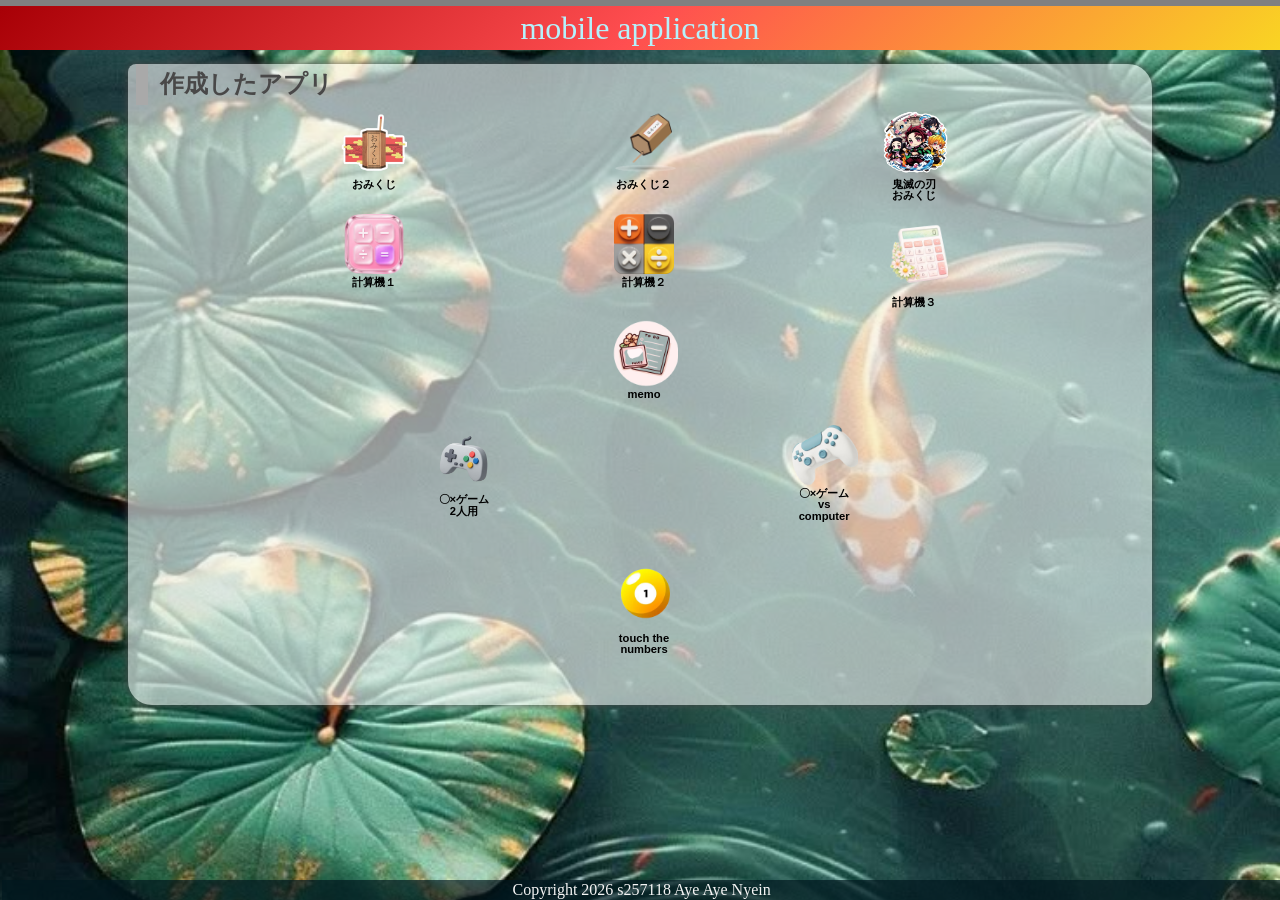
==== index.html @ c7692f24 "Add files via upload" ====
<!DOCTYPE html>
<html lang="ja">
  <head>
    <meta charset="UTF-8" />
    <meta name="viewport" content="width=device-width, initial-scale=1.0" />
    <title>mobile application</title>
    <meta name="description" content="mobile application" />

    <link rel="icon" href="favicon.ico" />
    <link rel="stylesheet" href="css/index.css" />
  </head>

  <body>
    <!-- 見出し（みだし） -->
    <header class="header">
      <h1>mobile application</h1>
    </header>

    <!-- 作成したアプリ -->
    <main>
      <section class="container">
        <h2>作成したアプリ</h2>
        <div class="sub_container">
          <div class="item01">
            <a href="./01_omikuji01_10/omikuji.html" title="01-10.sound"
              ><img
                src="img/omikujiicon-removebg-preview - コピー.png"
                alt="01-10.omikuji"
                class="img_fit"
              /><br />おみくじ</a
            >
          </div>
          <div class="item01">
            <a
              href="./01_omikuji01_12/omikuji.html"
              title="01-12.同じ内容が続けて出ないようにする。 "
              ><img
                src="img/omikuji3.png"
                alt="01-12.omikuji"
              /><br />おみくじ２</a
            >
          </div>
          <div class="item01">
            <a
              href="./01_omikuji_kimetsu-20260701T013018Z-3-001/01_omikuji_kimetsu/omikuji_kimetsu.html"
              title="鬼滅の刃"
              ><img
                src="img/kimetsunoyaibaicon-removebg-preview - コピー.png"
                alt="鬼滅の刃おみくじ"
              /><br />鬼滅の刃<br />おみくじ</a
            >
          </div>
        </div>
        <div class="sub_container">
          <div class="item01">
            <a
              href="./03_calculator-02/calculator.html"
              title="03-02. Calculator（関数）"
              ><img
                src="img/calculatoricon1-removebg-preview - コピー.png"
                alt="簡単な計算機"
              /><br />計算機１</a
            >
          </div>
          <div class="item01">
            <a
              href="./03_calculator-03/calculator.html"
              title="03-03. Calculator　イコールをボタンにする"
              ><img
                src="img/calculatoricon2-removebg-preview - コピー.png"
                alt="簡単な計算機"
              /><br />計算機２</a
            >
          </div>
          <div class="item01">
            <a
              href="./03_calculator_(button)-02/calculator_button.html"
              title="03-05. Calculator（キーボードイベント）"
              ><img
                src="img/calculatoricon3 (1).png"
                alt="全部ボタンの計算機"
              /><br />計算機３</a
            >
          </div>
        </div>
        <div class="sub_container">
          <div class="item01">
            <a href="./04-10_memo/memo.html" title="04-10.EventDelefation"
              ><img
                src="img/note-removebg-preview - コピー.png"
                alt="memo v5"
              /><br />memo</a
            >
          </div>
        </div>
        <div class="sub_container">
          <div class="item02">
            <a href="./05-06_tic_tac_toe/tic_tac_toe.html" title="05-06. sound"
              ><img
                src="img/gameicon-removebg-preview - コピー (2).png"
                alt="〇✖ゲーム（二人用）"
              />〇×ゲーム<br />2人用</a
            >
          </div>
          <div class="item02">
            <a
              href="./05-09_tic_tac_toe/tic_tac_toe.html"
              title="05-09. vs computer level付き"
              ><img
                src="img/computericon-removebg-preview.png"
                alt="〇✖ゲームvs compute"
              /><br />〇×ゲーム<br />vs computer</a
            >
          </div>
        </div>
        <div class="sub_container">
          <div class="item02">
            <a href="./08_touch_the_numbers/touch_the_numbers.html" title=""
              ><img
                src="img/touchthenumbericon.png"
                alt="数字を順番に押すゲーム"
              /><br />touch the numbers</a
            >
          </div>
        </div>

        <div class="filler01"></div>
      </section>

      <!-- フッター -->
      <footer>
        <p>Copyright 2026 s257118 Aye Aye Nyein</p>
      </footer>
    </main>
  </body>
</html>
---- css/index.css ----
@charset "utf-8";

html {
  /* ブラウザのデフォルトが16px                        */
  /* デフォルトの16pxの代わりに1emが10pxになるように調整 */
  font-size: 62.5%;
}

*,
*::before,
*::after {
  box-sizing: border-box;
}

body {
  display: flex;
  flex-direction: column;
  min-height: 100vh;
  margin: 0;
  line-height: 1.5;
  color: rgb(73, 72, 72);
  font-size: 1.6rem; /* 16px */
  font-family: "Helvetica Neue", Arial, "Hiragino Kaku Gothic ProN",
    "Hiragino Sans", Meiryo, sans-serif;
  text-align: center;
  background-image: url(../img/toppagebackground.jpg); /*★自分で画像を設定すること。*/
  background-size: cover;
}

header,
footer,
h1,
h2,
h3,
p,
div,
.container01,
.filler01 {
  margin: 0.2em 0em 0em 0em;
  padding: 0.1em;
}

/*****************************/
/* 見出し（みだし）           */
/*****************************/
header {
  position: fixed; /*ヘッダーを固定（こてい）する*/
  /* 基準（きじゅん）を画面（がめん）の左上（ひだりうえ）に */
  top: 0em;
  left: 0em;
  width: 100%;
  margin: 0;
  padding: 0;
  background-color: grey;
  z-index: 10;
}
h1 {
  font: 2em Rajdhani, "Noto Sans JP";
  color: rgb(181, 242, 252);
  /* background-image: radial-gradient(
    circle 248px at center,
    #16d9e3 0%,
    #30c7ec 47%,
    #46aef7 100%
  ); */
  background: linear-gradient(135deg, #a80006, #ff4e50, #f9d423);
}

h2 {
  padding-left: 0.5em;
  border-left: solid 0.5em darkgray;
  text-align: left;
}

/*****************************/
/* ページ                    */
/*****************************/
main {
  flex: 1;
  z-index: 20;
  margin-top: 3em;
  overflow: auto; /* コンテンツの表示を自動に設定（スクロール） */
}
/*****************************/
/* セクション(section)        */
/*****************************/
.container {
  margin-top: 1em;
  margin-right: auto;
  margin-left: auto;
  padding-left: 0.5em;
  width: 80%;
  border-radius: 0.5em 1.5em;
  background-color: rgba(245, 245, 245, 0.6);
  box-shadow: 0 0 0.5em rgb(73, 72, 72);
}
main > p {
  font: 1.2em bold;
}

/*****************************/
/* アンカー(anchor)           */
/*****************************/
a {
  color: black;
  font-weight: 900;
  text-decoration: none;
  /* https://developer.mozilla.org/ja/docs/Web/CSS/text-decoration */
}

/* mouseoverでグレースケール */
a:hover {
  opacity: 0.5;
  filter: saturate(300%);
}
.sub_container a:hover img {
  transform: scale(1.5);
  transition: transform 0.3s ease;
  z-index: 10;
}

/*****************************/
/* container  item           */
/*****************************/
.sub_container {
  display: flex;
  flex-wrap: wrap;
  justify-content: space-evenly;
  font-size: 0.7em;
}

.item01 {
  animation: fadeIn 1s ease-in;
  position: relative;
  width: 6em;
  height: 9em;
  margin: 0;
  line-height: 1em;
  overflow: hidden;
}

.item02 {
  animation: slideUp 1s ease-out;
  position: relative;
  width: 6em;
  height: 12em;
  margin: 0;
  line-height: 1em;
  overflow: hidden;
}

.item01 img,
.item02 img {
  width: 6em;
  height: auto;
}

.item01 .img_fit {
  width: auto;
  height: 6em;
  overflow: hidden;
}
@keyframes popIn {
  0% {
    transform: scale(0.3);
    opacity: 0;
  }
  70% {
    transform: scale(1.1);
    opacity: 1;
  }
  100% {
    transform: scale(1);
    opacity: 1;
  }
}
.sub_container {
  animation: popIn 0.6s cubic-bezier(0.175, 0.885, 0.32, 1.275) forwards;
  opacity: 0;
}
.sub_container:nth-child(1) {
  animation-delay: 0.1s;
}
.sub_container:nth-child(2) {
  animation-delay: 0.3s;
}
.sub_container:nth-child(3) {
  animation-delay: 0.5s;
}
.sub_container:nth-child(4) {
  animation-delay: 0.7s;
}
.sub_container:nth-child(5) {
  animation-delay: 0.9s;
}
.sub_container:nth-child(6) {
  animation-delay: 1.1s;
}
.sub_container img[alt="簡単な計算機"] {
  width: 60px;
}
.sub_container img[alt="全部ボタンの計算機"] {
  width: 80px;
}
/* .app-icon {
  animation: popup 0.5s ease-out;
}
@keyframes popup {
  0% {
    transform: scale(0);
    opacity: 0;
  }
  100% {
    transform: scale(1);
    opacity: 1;
  }
} */
/*****************************/
/* フッター                   */
/*****************************/
footer > p {
  /*position: absolute;/*←絶対位置*/
  /*bottom: 5px; /*下に固定*/
  position: fixed;
  bottom: 0;
  width: 100%;
  margin: 0px;
  padding: 1px;
  color: whitesmoke;
  font: 1em Rajdhani;
  text-align: center;
  background: rgba(1, 24, 31, 0.7);
}
/*******************************************************/
/* レスポンシブ対応　メディアクエリを使ってCSSを切り替える */
/* https://www.design-memo.com/coding/css-media-queries */
/* mobileのときのスタイル */
/*******************************************************/
@media screen and (max-width: 480px) {
  /* body{
        background-size: auto 900px;
    } */
  h1 {
    font-size: 1.5em;
  }
}
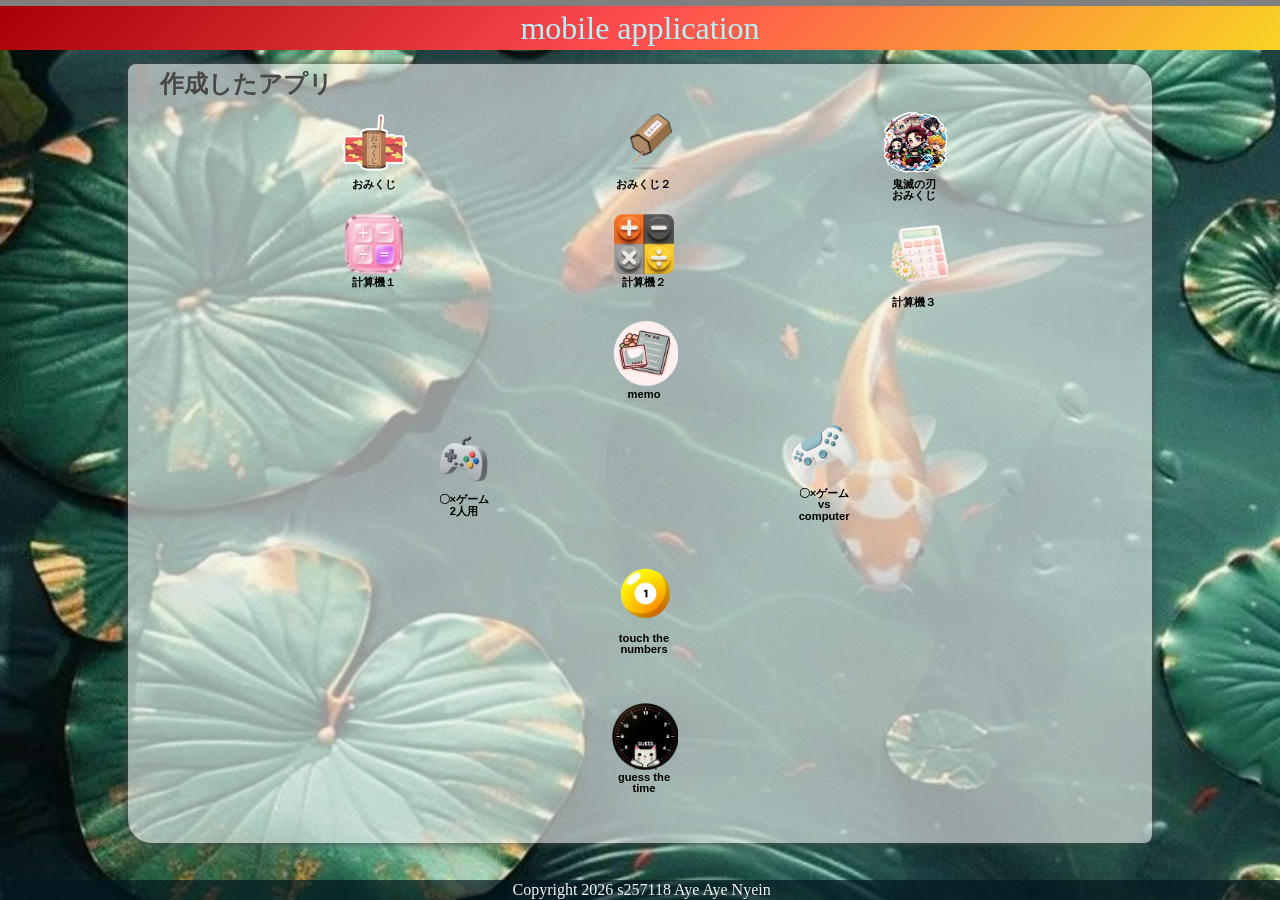
==== commit 231e8733: "Add files via upload" ====
--- a/index.html
+++ b/index.html
@@ -123,6 +123,16 @@
             >
           </div>
         </div>
+        <div class="sub_container">
+          <div class="item02">
+            <a href="./98_Time_guessing_quiz - 03/timeguess.html" title=""
+              ><img
+                src="./img/time.png"
+                alt="数字を順番に押すゲーム"
+              /><br />guess the time</a
+            >
+          </div>
+        </div>
 
         <div class="filler01"></div>
       </section>
@@ -132,5 +142,6 @@
         <p>Copyright 2026 s257118 Aye Aye Nyein</p>
       </footer>
     </main>
+    <script src="js/index.js"></script>
   </body>
 </html>
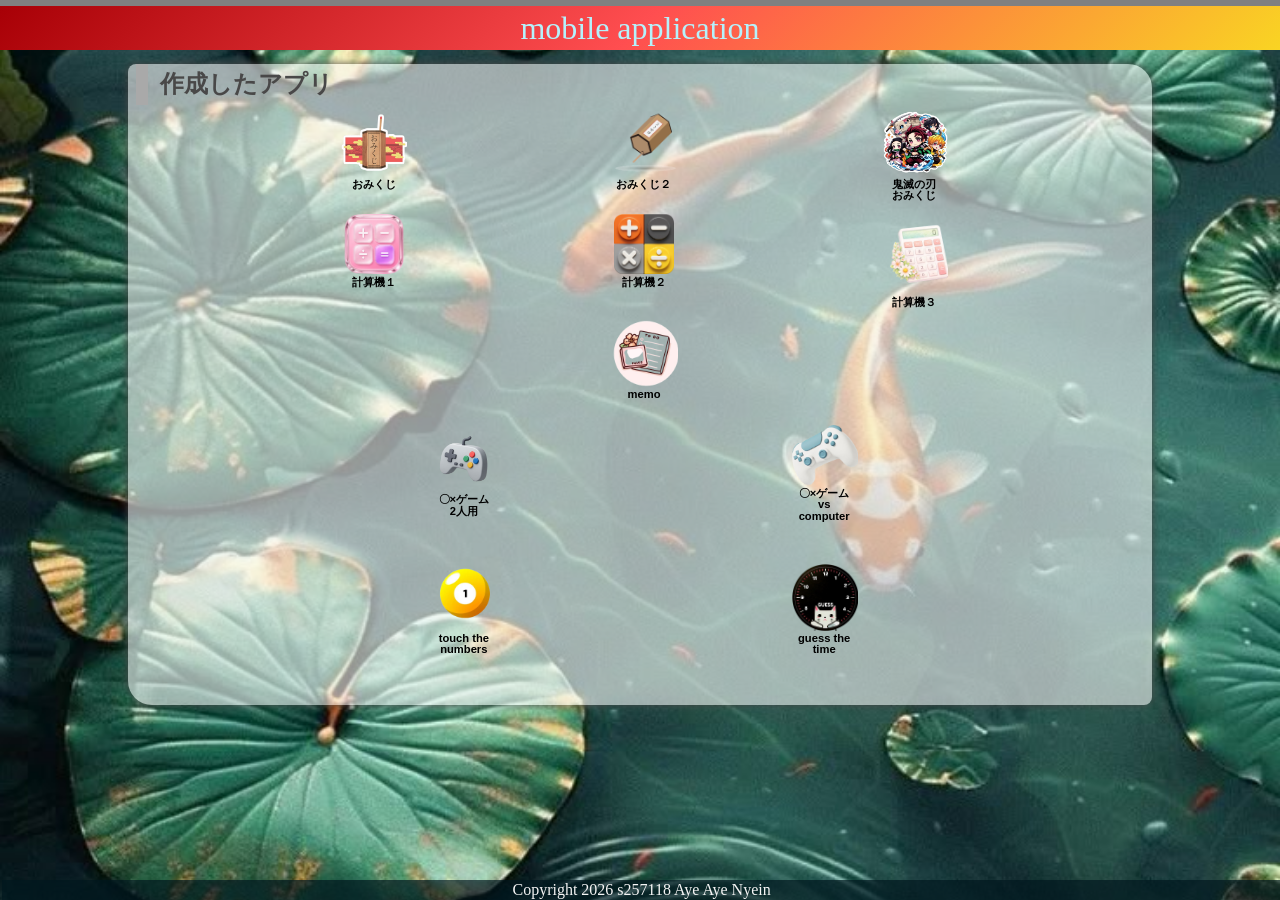
==== commit 96b7c4d5: "Add files via upload" ====
--- a/index.html
+++ b/index.html
@@ -122,8 +122,6 @@
               /><br />touch the numbers</a
             >
           </div>
-        </div>
-        <div class="sub_container">
           <div class="item02">
             <a href="./98_Time_guessing_quiz - 03/timeguess.html" title=""
               ><img
